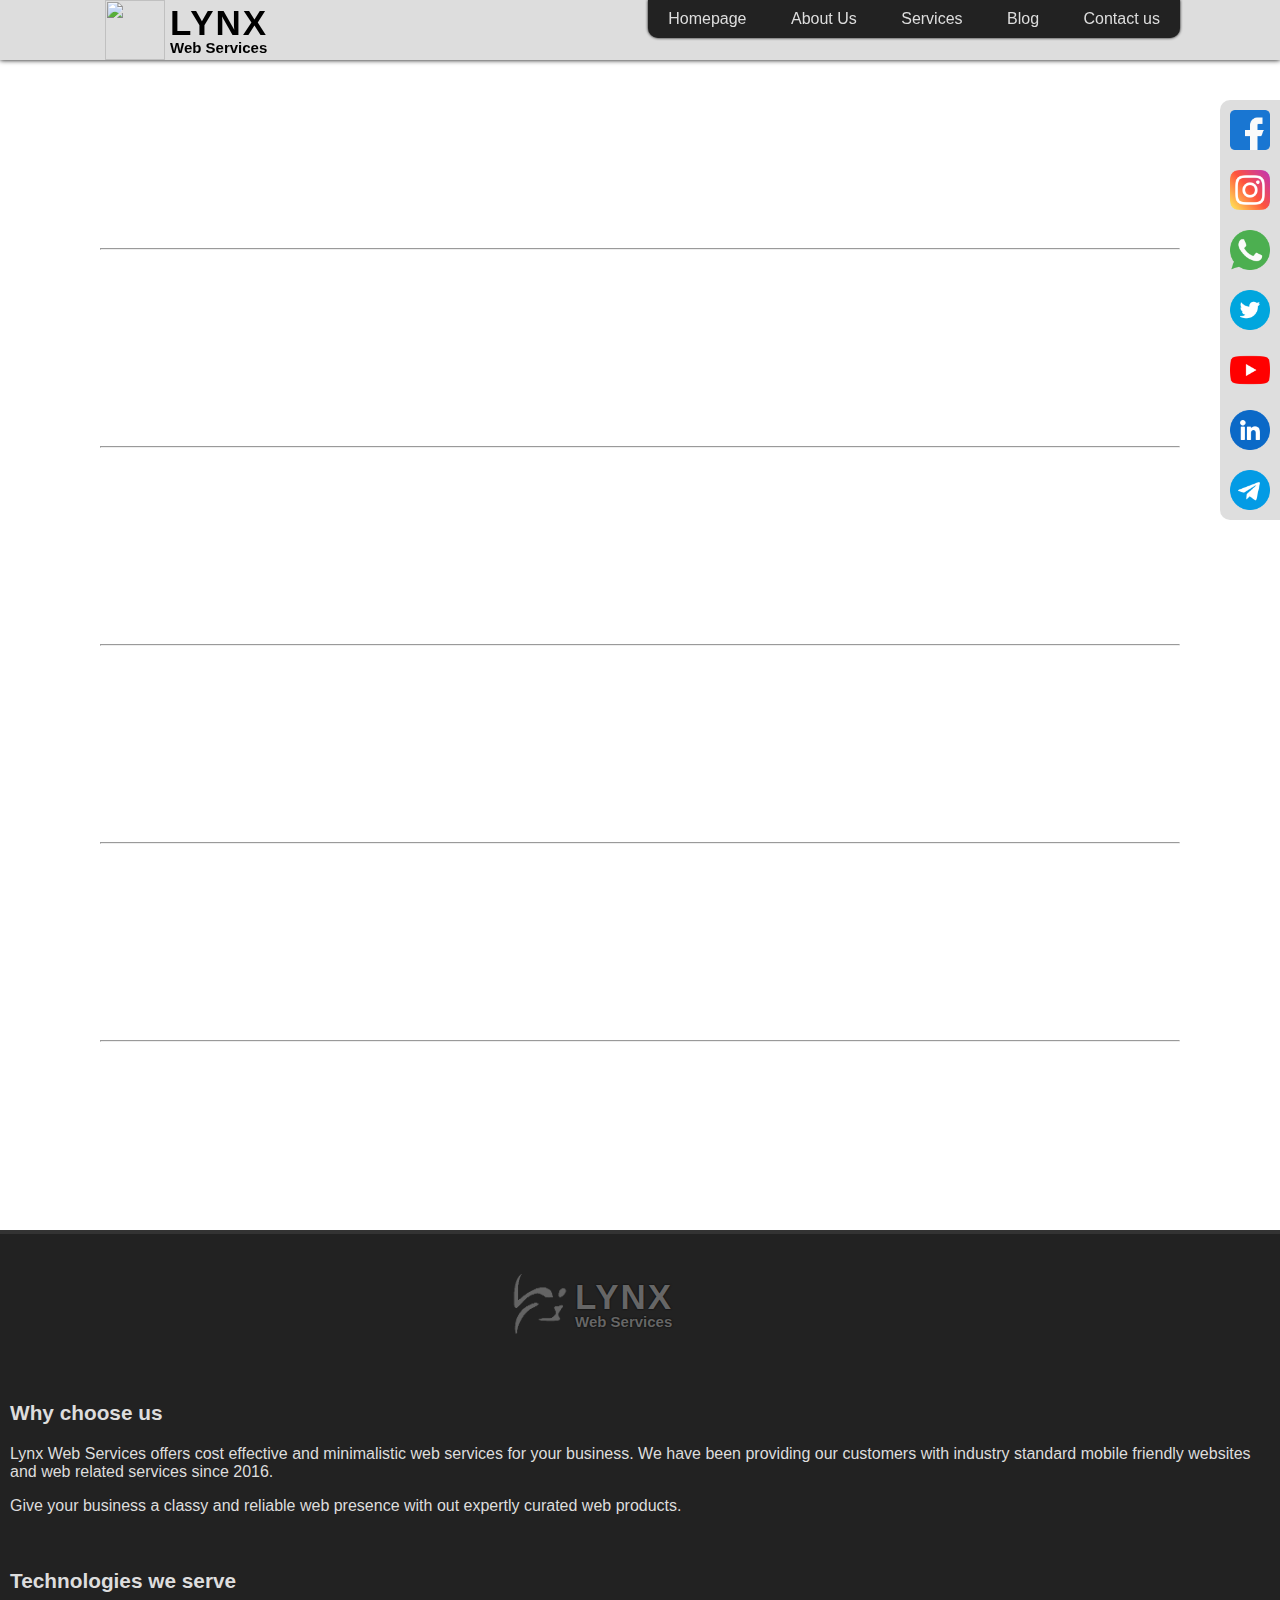
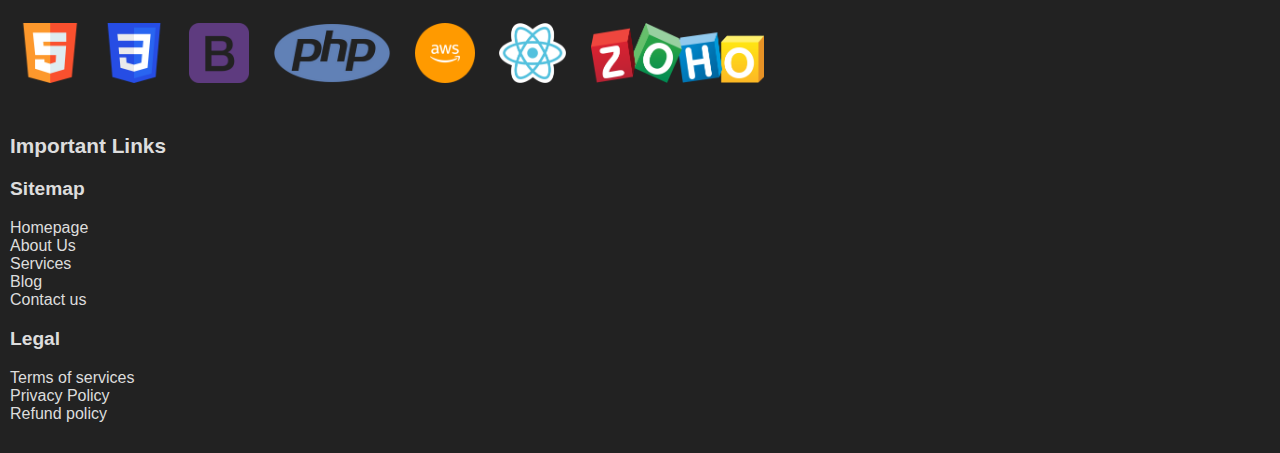
==== about.html @ eccf145b "website template upload" ====
<html>
    <head>
        <title>Lynx Web Services</title>
        <meta name="robots" content="noindex nofollow">
        <meta name="viewport" content="width=device-width, initial-scale=1.0">
        <link rel="icon" type="image/x-icon" href="./images/favicon.ico">
        <link href="https://cdn.jsdelivr.net/npm/bootstrap@5.3.1/dist/css/bootstrap.min.css" rel="stylesheet" integrity="sha384-4bw+/aepP/YC94hEpVNVgiZdgIC5+VKNBQNGCHeKRQN+PtmoHDEXuppvnDJzQIu9" crossorigin="anonymous">
        <link href="style/design-primary.css" rel="stylesheet">
    </head>
    <body>
        <header>
            <div class="container">
                <a href="./index.html"><div class="logo-box">                    
                    <img src="images/favicon.ico">
                    <h1>LYNX</h1>
                    <h2>Web Services</h1>
                </div></a>
                <btn id="menu-button" onclick="toggledisplay(\'main-menu\')"><span class="material-icon">menu</span></btn>
            </div>
        </header>
        <ul id="main-menu">
            <li><a href="index.html">Homepage</a></li>
            <li><a href="about.html">About Us</a></li>
            <li><a href="services.html">Services</a></li>
            <li><a href="blog.html">Blog</a></li>
            <li><a href="contact.html">Contact us</a></li>
        </ul>         
        <div class="linkbar">
            <a><img src="images/icon/facebook.png"></a>
            <a><img src="images/icon/instagram.png"></a>
            <a><img src="images/icon/whatsapp.png"></a>
            <a><img src="images/icon/twitter.png"></a>
            <a><img src="images/icon/youtube.png"></a>
            <a><img src="images/icon/linkedin.png"></a>
            <a><img src="images/icon/telegram.png"></a>
        </div>
        <div class="container">
        <br><br><br><br><br><br><br><br><br><br><hr>
        <br><br><br><br><br><br><br><br><br><br><hr>
        <br><br><br><br><br><br><br><br><br><br><hr>
        <br><br><br><br><br><br><br><br><br><br><hr>
        <br><br><br><br><br><br><br><br><br><br><hr>
        <br><br><br><br><br><br><br><br><br><br>
        </div>
        <footer>
            <div class="logo-box">                    
                <img src="images/lynx-logo-white.png" style="opacity:0.3">
                <h1>LYNX</h1>
                <h2>Web Services</h1>
            </div>
            <div class="row">
                <div class="col-md-4">
                    <h2>Why choose us</h2>
                    <p>Lynx Web Services offers cost effective and minimalistic web services for your business. We have been providing our customers with industry standard mobile friendly websites and web related services since 2016.</p>
                    <p>Give your business a classy and reliable web presence with out expertly curated web products.</p>
                </div>
        
                <div class="col-md-4">
                    <h2>Technologies we serve</h2>
                    <img class="margin-10" src="images/icon/html5.png" height="60px"/>
                    <img class="margin-10" src="images/icon/css3.png" height="60px"/>
                    <img class="margin-10" src="images/icon/bootstrap.png" height="60px"/>
                    <img class="margin-10" src="images/icon/php.png" height="60px"/>
                    <img class="margin-10" src="images/icon/aws.png" height="60px"/>
                    <img class="margin-10" src="images/icon/react.png" height="60px"/>
                    <img class="margin-10" src="images/icon/zoho.png" height="60px"/>
                </div>
        
                <div class="col-md-4">
                    <h2>Important Links</h2>
                        <div class="row">
                            <div class="col-6">
                                <ul>
                                    <h3>Sitemap</h3>
                                    <li><a href="index.html">Homepage</a></li>
                                    <li><a href="about.html">About Us</a></li>
                                    <li><a href="services.html">Services</a></li>
                                    <li><a href="blog.html">Blog</a></li>
                                    <li><a href="contact.html">Contact us</a></li>
                                </ul>
                            </div>            
                            <div class="col-6">
                                <ul>
                                    <h3>Legal</h3>
                                    <li><a href="terms-of-service.html">Terms of services</a></li>
                                    <li><a href="privacy-policy.html">Privacy Policy</a></li>
                                    <li><a href="refund-policy.html">Refund policy</a></li>
                                </ul>
                            </div>
                        </div>
                    </div>
                </div>
            </footer>
    </body>
    <script src="https://cdn.jsdelivr.net/npm/bootstrap@5.3.1/dist/js/bootstrap.bundle.min.js" integrity="sha384-HwwvtgBNo3bZJJLYd8oVXjrBZt8cqVSpeBNS5n7C8IVInixGAoxmnlMuBnhbgrkm" crossorigin="anonymous"></script>
    <script>
            function toggledisplay($toggleId){
                $toggleElement=document.getElementById($toggleId);
                if($toggleElement.style.display=="none")$toggleElement.style.display="block";
                else if($toggleElement.style.display=="block")$toggleElement.style.display="none";
                else $toggleElement.style.display="block";
            }
    </script>
</html>
---- style/design-primary.css ----
@font-face {
    font-family: logoFont;
    src: url(fonts/Ubuntu-Regular.ttf);
}
@font-face {
    font-family: materialIcons;
    src: url(fonts/MaterialIcons-Regular.ttf);
}
.material-icon {
    font-family: materialIcons;
}
h1,h2,h3,h4,h5{
    font-weight: 600;
}
h1{
    font-size: 140%;
}
h2{
    font-size: 130%;
}
h3{
    font-size: 120%;
}
h4{
    font-size: 110%;
}
h5{
    font-size: 100%;
}
.margin-10{
    margin:10px;
}
.margin-20{
    margin:20px;
}
body{
    -webkit-touch-callout: none; /* iOS Safari */
    -webkit-user-select: none; /* Safari */
     -khtml-user-select: none; /* Konqueror HTML */
       -moz-user-select: none; /* Old versions of Firefox */
        -ms-user-select: none; /* Internet Explorer/Edge */
            user-select: none; /* Non-prefixed version, currently
                                  supported by Chrome, Edge, Opera and Firefox */
    font-family: sans-serif;
    display: contents;
    padding: 60px 0px 0px 0px;
    margin: 0px;
    background:#fff;
    min-height: 100%;
    display: flex;
    flex-direction: column;
    -webkit-box-sizing: border-box; /* Safari/Chrome, other WebKit */
    -moz-box-sizing: border-box;    /* Firefox, other Gecko */
    box-sizing: border-box;         /* Opera/IE 8+ */
}
.logo-box{
    height:60px;
    margin:0px;
    padding: 5px 0px 5px 70px;
    position: relative;
    display: block;
    max-width: 200px;
}
.logo-box>h1{
line-height:35px;
font-size: 35px;
letter-spacing: 2px;
margin:0px;
padding:0px;
}
.logo-box>h2{
    line-height:15px;
    font-size: 15px;
    margin:0px;
    padding:0px;
}
.logo-box>img{
height: 60px;
position: absolute;
top:0px;
left:5px;
}
header{
    z-index: 200;
    position: fixed;
    top:0px;
    width: 100%;
    box-shadow: 0px 0px 5px #000;
    height: 60px;
    background: #ddd;
}
header a{
    color:inherit;
    text-decoration: none;
}
header>.container{
    position: relative;
    display: flex;
    flex-direction: row;
    flex-wrap: wrap;
}
header>.container>#header-title{
    height:60px;
    line-height:60px;
    font-size:30px;
    margin:0px;
    padding:0px 0px 0px 10px;
    font-family: logoFont;
    font-weight: 400;
}
header>.container>btn#menu-button{
    padding:0px;
    margin:0px;
    margin-left: auto;
    line-height: 60px;
    font-size: 30px;
    min-width:60px;
    text-align: center;
    cursor:pointer;
}
header>.container>btn#menu-button:hover{
    background: #666;
    color:#fff;    
}
.container{
    width: 100%;
    max-width: 1080px;
    margin: 0px auto;
    padding: 0px;
}
.row{
    margin:0px;
}
footer{
    margin-top: auto;
    background: #222;
    border-top:4px solid #333;
    color:#ddd;
    padding:20px 0px;
}
footer>.row>div{
padding: 10px;
margin: 0px;
}
footer ul{
    list-style: none;
    padding:0px;
    margin:0px;
}
footer .logo-box{
    color:#666;
    text-shadow: 0px 0px 2px #000;
    margin:20px auto 30px auto;
}
footer h2{
    margin-bottom: 20px;
}
footer a{
    color:inherit;
    text-decoration: none;
}
footer a:hover{
    color: #fff;
}
.linkbar{
    z-index: 200;
    background: rgba(200, 200, 200, 0.6);
    position:fixed;
    overflow:hidden;
}
.linkbar>a{
    padding: 10px;
    text-align: center;
    margin:0px;
    cursor: pointer;
}
.linkbar>a:hover{
    background: rgba(50, 50, 50, 0.6);
}
.linkbar>a>img{
    height: 40px;
}
#main-menu{
    color:#fff;
    background: #222;
    margin: 0px;
}
#main-menu>li>a{
    text-decoration: none;
    color:#ddd;
}
#main-menu>li>a:hover{
    color:#fff;
}
@media screen and (min-width: 1080px) {
    .linkbar{
        width: 60px;
        top:100px;
        right:0px;
        border-top-left-radius: 10px;
        border-bottom-left-radius: 10px;
    }
    .linkbar>a{
        display: block;
    }
    #main-menu{
        z-index: 210;
        display: block;
        position: fixed;
        top:0px;
        right:-webkit-calc(50% - 540px);
        right:-moz-calc(50% - 540px);
        right:calc(50% - 540px);
        padding: 0px;
        overflow: hidden;
        border-bottom-left-radius: 10px;
        border-bottom-right-radius: 10px;
        font-size: 16px;
        box-shadow: 0px 0px 3px #000;
    }
    #main-menu>li{
        display: inline-block;
        list-style: none;
        padding: 10px 20px;
    }
    header>.container>btn#menu-button{
        display: none;
    }
    }
@media screen and (max-width: 1080px) {
    footer{
        padding-bottom: 80px;
    }
    footer>div{
        text-align: center;
    }
    footer>.row>div{
        border-bottom: 1px dotted #333;
        text-align: center;
    }
    footer>.row>div:last-child{
        border-bottom: none;
    }
    .linkbar{
        width: 100%;
        height:60px;
        bottom:0px;
        display: flex;
        flex-direction: row;
        flex-wrap: wrap;
        border-top-left-radius: 10px;
        border-top-right-radius: 10px;
    }
    .linkbar>a{
        flex-grow: 1;
    }
    #main-menu{
        display: none;
        position: fixed;
        top:0px;
        right:0px;
        height:100%;
        width:100%;
        z-index: 100;
        padding: 60px 0px;
    }
    #main-menu>li{
        list-style: none;
        text-align: center;
        font-size: 20px;
        padding:20px;
        border-bottom: 1px dotted #333;
    }
    header>.container>btn#menu-button{
        display: block;
    }
}
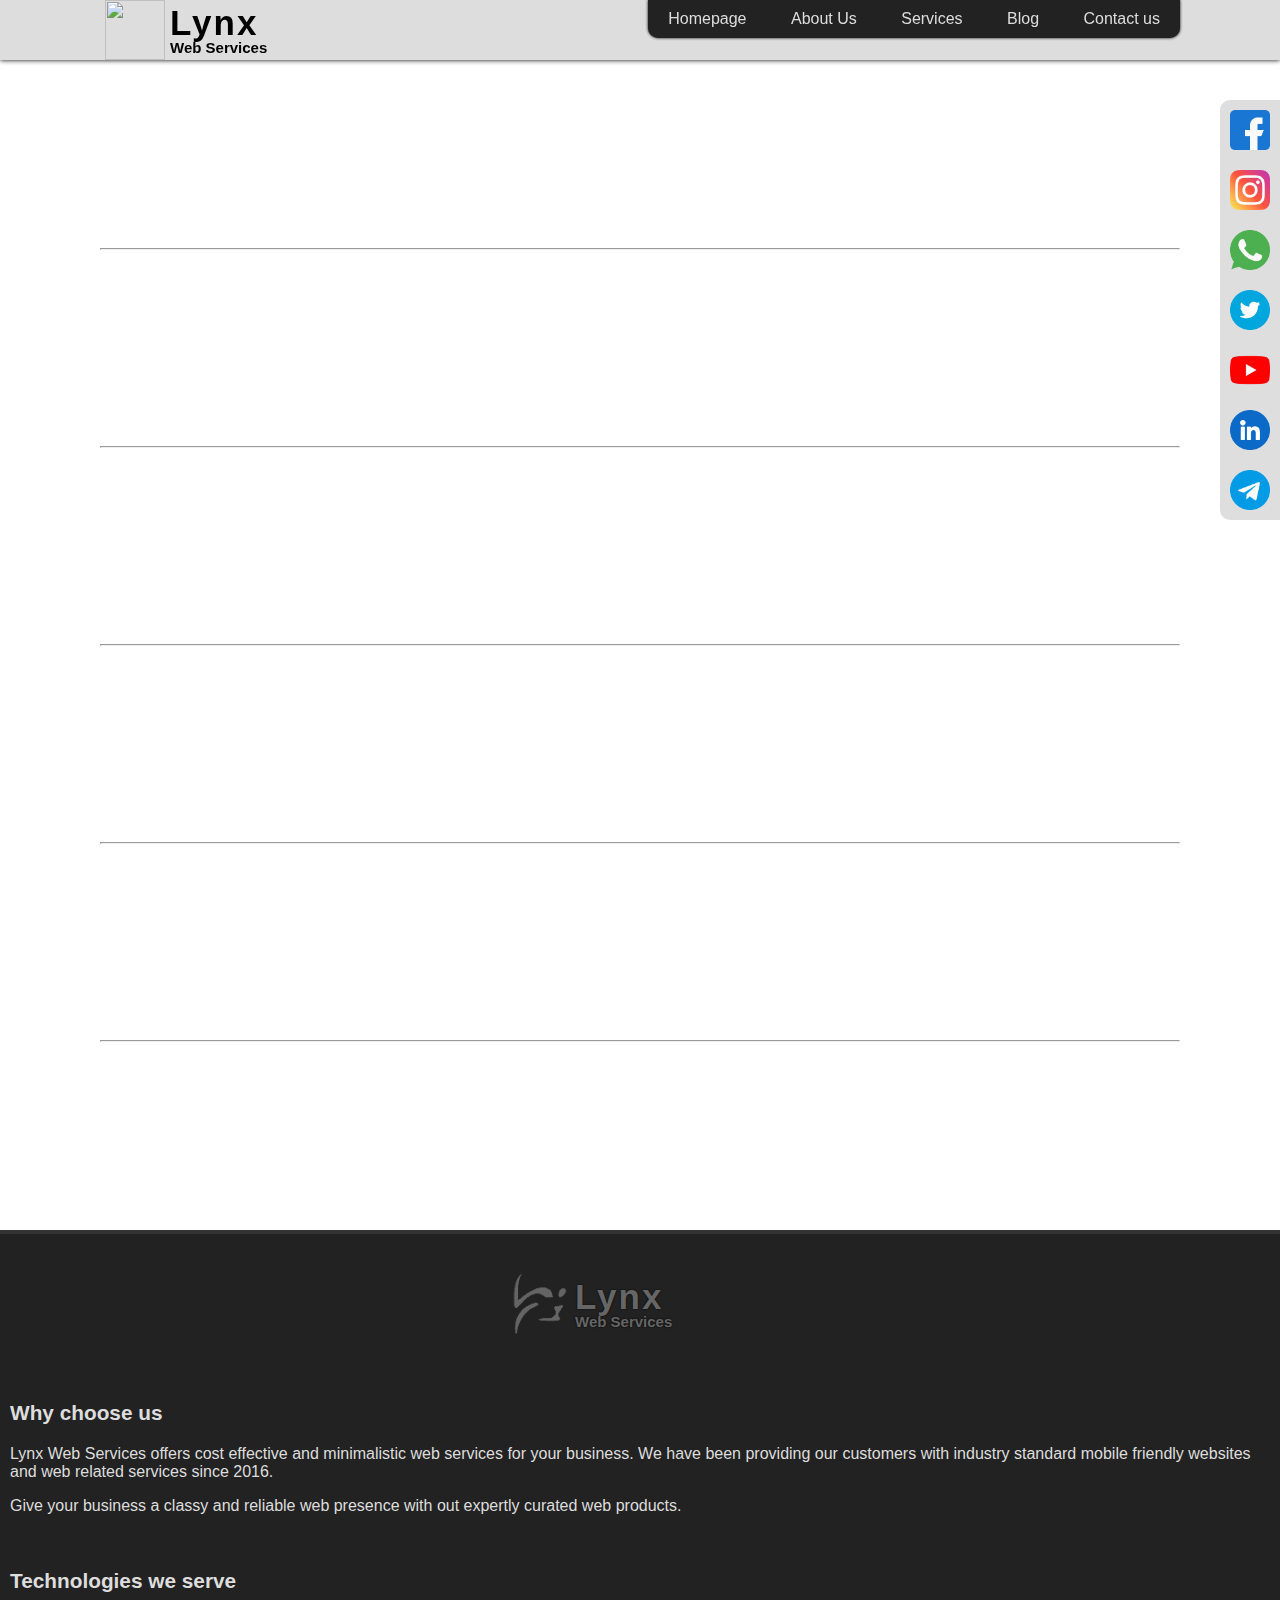
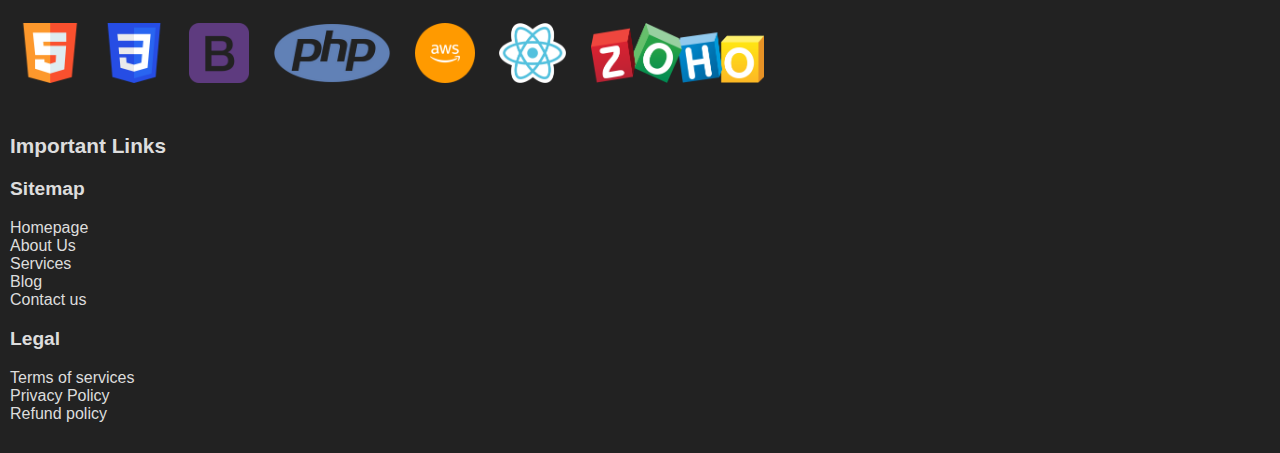
==== commit 5c80bd07: "edit 3" ====
--- a/about.html
+++ b/about.html
@@ -10,16 +10,16 @@
     <body>
         <header>
             <div class="container">
-                <a href="./index.html"><div class="logo-box">                    
+                <a href="./"><div class="logo-box">                    
                     <img src="images/favicon.ico">
-                    <h1>LYNX</h1>
+                    <h1>Lynx</h1>
                     <h2>Web Services</h1>
                 </div></a>
-                <btn id="menu-button" onclick="toggledisplay(\'main-menu\')"><span class="material-icon">menu</span></btn>
+                <btn id="menu-button" onclick="toggledisplay('main-menu')"><span class="material-icon">menu</span></btn>
             </div>
         </header>
         <ul id="main-menu">
-            <li><a href="index.html">Homepage</a></li>
+            <li><a href="./">Homepage</a></li>
             <li><a href="about.html">About Us</a></li>
             <li><a href="services.html">Services</a></li>
             <li><a href="blog.html">Blog</a></li>
@@ -45,7 +45,7 @@
         <footer>
             <div class="logo-box">                    
                 <img src="images/lynx-logo-white.png" style="opacity:0.3">
-                <h1>LYNX</h1>
+                <h1>Lynx</h1>
                 <h2>Web Services</h1>
             </div>
             <div class="row">
@@ -72,7 +72,7 @@
                             <div class="col-6">
                                 <ul>
                                     <h3>Sitemap</h3>
-                                    <li><a href="index.html">Homepage</a></li>
+                                    <li><a href="./">Homepage</a></li>
                                     <li><a href="about.html">About Us</a></li>
                                     <li><a href="services.html">Services</a></li>
                                     <li><a href="blog.html">Blog</a></li>
